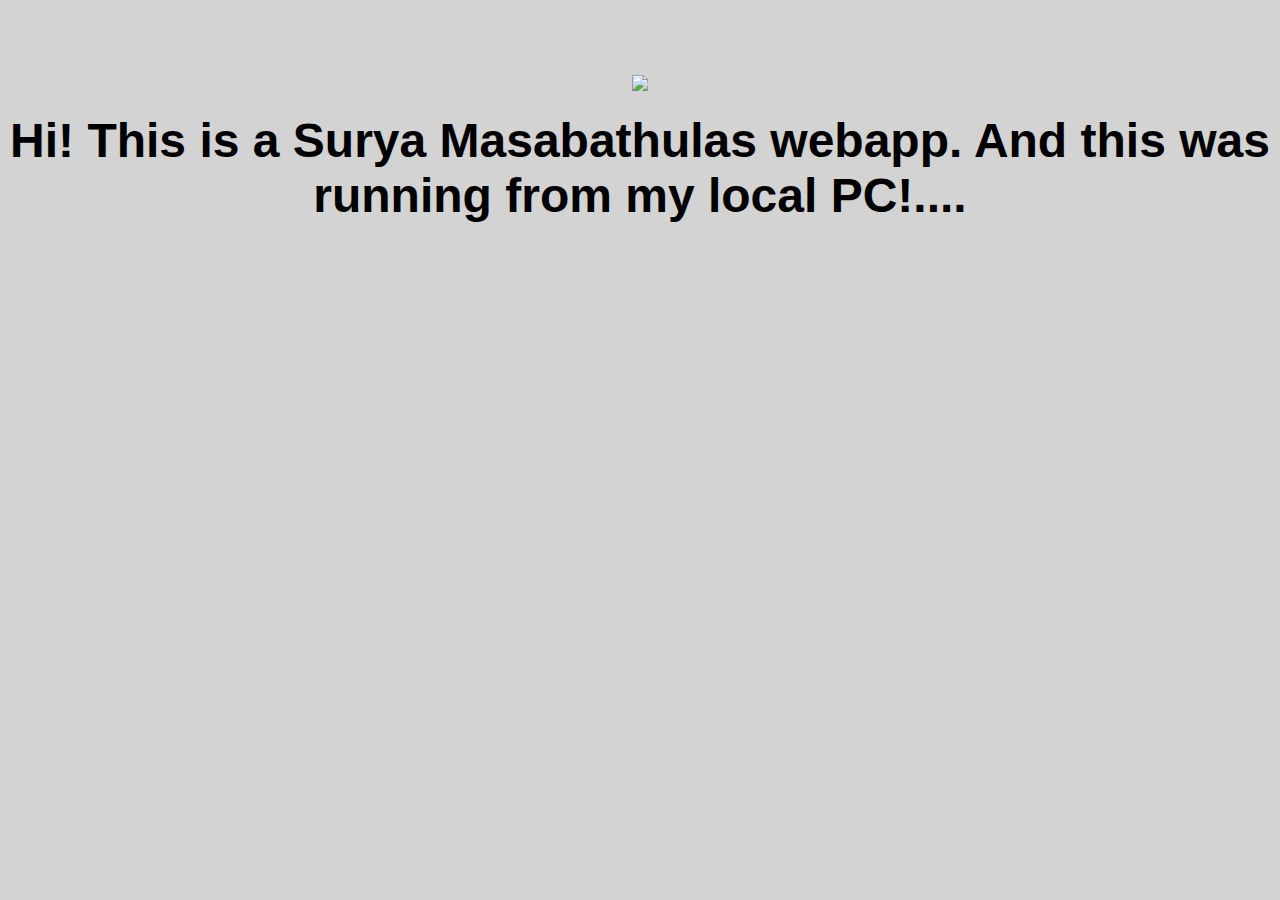
==== ui/index.html @ 201d3194 "[imad-console] Updates ui/index.html" ====
<!doctype html>
<html>
    <head>
        <link href="/ui/style.css" rel="stylesheet" />
    </head>
    <body>
        <div class="center">
            <img src="/ui/madi.png" class="img-medium"/>
        </div>
        <br>
        <div class="center text-big bold">
            Hi! This is a Surya Masabathulas webapp.
	    And this was running from my local PC!....
        </div>
        <script>
            alert('Hi This is Suryas Javascript');
        </script>
    </body>
</html>
---- ui/style.css ----
body {
    font-family: sans-serif;
    background-color: lightgrey;
    margin-top: 75px;
}

.center {
    text-align: center;
}

.text-big {
    font-size: 300%;
}

.bold {
    font-weight: bold;
}

.img-medium {
    height: 200px;
}
h1 {
    font:Verdana;
    color:green;
    font-size:24px;
}
h2 {
    color:Red;
    font-size:24px;
    font:ComicSans; 
}
.container{
    text-align:justify;
    color:brown;
    border-style:solid;
    border-color:green;
    padding:10px;
}
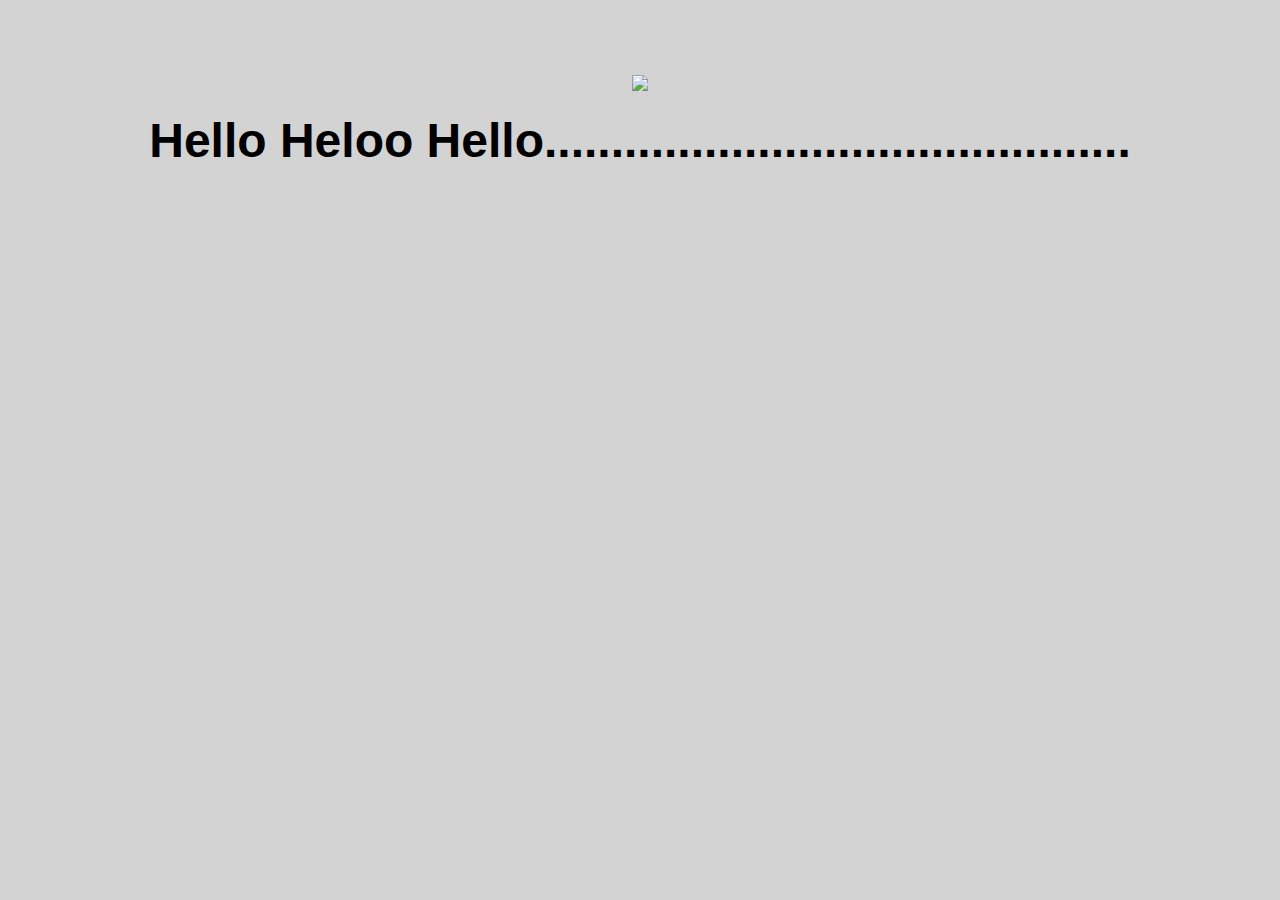
==== commit ddd36610: "[imad-console] Updates ui/index.html" ====
--- a/ui/index.html
+++ b/ui/index.html
@@ -5,13 +5,16 @@
     </head>
     <body>
         <div class="center">
-            <img src="/ui/madi.png" class="img-medium"/>
+            <img id="madi" src="/ui/madi.png" class="img-medium"/>
         </div>
         <br>
-        <div class="center text-big bold">
+        <div id="main11" class="center text-big bold">
             Hi! This is a Surya Masabathulas webapp.
 	    And this was running from my local PC!....
         </div>
+        <script type="text/javascript" src="/ui/main.js">
+            
+        </script>
         <script>
             alert('Hi This is Suryas Javascript');
         </script>
